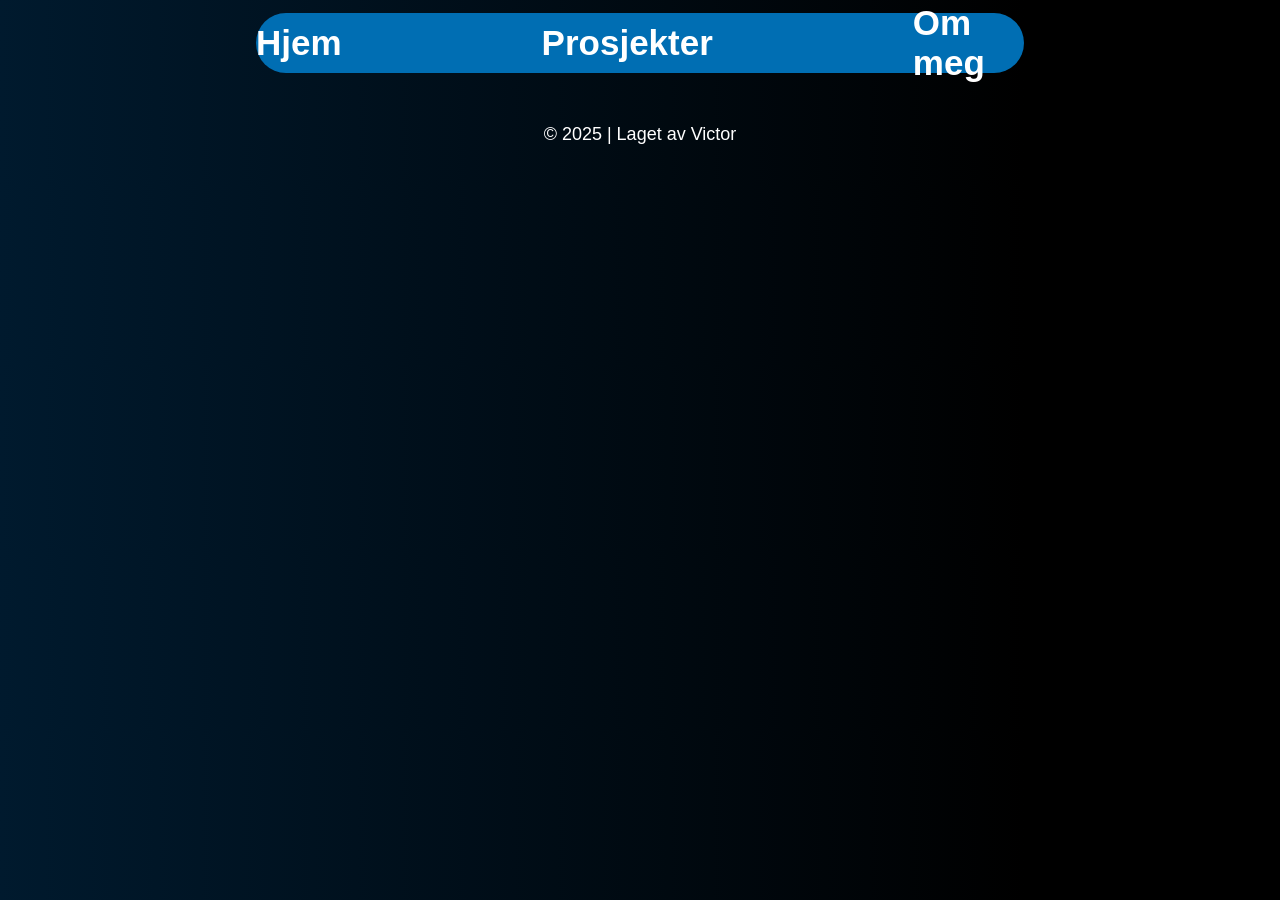
==== kontakt.html @ ed5bd7ae "." ====
<!DOCTYPE html>
<html lang="en">

<head>
    <meta charset="UTF-8">
    <meta name="viewport" content="width=device-width, initial-scale=1.0">
    <title>Document</title>
    <link rel="stylesheet" href="style.css">
</head>

<body>

    <nav class="nav_bar">
        <a href="index.html">Hjem</a>
        <a href="Prosjekter.html">Prosjekter</a>
        <a href="Om_Meg.html">Om meg</a>
    </nav>

    <footer class="footer">
        <p>© 2025 | Laget av Victor</p>
    </footer>

</body>

</html>
---- style.css ----
/* ===============================
   Generelle stiler
   =============================== */

body {
    background: linear-gradient(90deg, #001a2e 0%, #000000 80%); /* Horisontal blå-til-svart gradient*/
    color: white; /* Hvit tekst */
    font-family: 'Franklin Gothic Medium', 'Arial Narrow', Arial, sans-serif; /* Hovedfont */
    margin: 0; /* Fjerner standard margin */
    padding: 0; /* Fjerner standard padding */
}


/* ===============================
   Navigasjonsmeny
   =============================== */
    
.nav_bar {
    width: 60%; /* Gjør menyen litt smalere enn hele siden */
    height: 60px; /* Setter høyde på menyen */
    background-color: #006EB3; /* Blå bakgrunnsfarge */
    border-radius: 50px; /* Runde kanter */
    display: flex; /* Aktiverer flexbox for justering */
    justify-content: center; /* Sentrerer elementene horisontalt */
    align-items: center; /* Sentrerer elementene vertikalt */
    gap: 200px; /* Avstand mellom meny-elementene */
    margin: 1% auto; /* Sentrerer menyen og legger til litt toppmarg */
}

/* Tekst i navigasjonsmenyen */
.nav_bar a {
    font-size: 35px; /* Tekststørrelse */
    font-weight: bold; /* Fet skrift */
    margin: 0; /* Fjerner ekstra luft rundt teksten */
    cursor: pointer; /* Gjør teksten klikkbar (viser håndpeker) */
    text-decoration: none; /* Fjerner understrek */
    color: white; /* hvit tekst */
}





.nav_bar a:hover {
    transform: scale(1.1); /* Liten zoom-effekt ved hover */
}

/* ===============================
   Forside
   =============================== */

/* ===============================
   Hovedseksjon (profilområde)
   =============================== */

.Hero_stil {
    position: relative; /* lar den flytte seg rundt */
    display: flex; /* Plasserer bilde og tekst side om side */
    align-items: center; /* Sentrerer innholdet vertikalt */
    gap: 50px; /* Avstand mellom bilde og tekst */
    margin-top: 100px; /* Luft mellom meny og hovedinnhold */
    margin-left: 50px; /* dytter den venstre */
    top: 150px; /* dytter den nedover */
}

/* ===============================
   Profilbilde
   =============================== */

.Profil_bilde {
    width: 300px; /* Bildebredde */
    height: 300px; /* Bildehøyde */
    border-radius: 50%; /* Gjør bildet rundt */
    object-fit: cover; /* Fyller formen uten å strekke bildet */
    box-shadow: 0 0 20px rgba(0, 0, 0, 0.5); /* Myk skygge bak bildet */
}

/* ===============================
   Tekstområde
   =============================== */

.Forside_tekst h1 {
    font-size: 60px; /* Stor overskrift for navn */
    margin-bottom: 10px; /* Litt luft under overskriften */
    margin-top: 0; /* Fjerner luft over overskriften */
}

.Forside_tekst p {
    font-size: 25px; /* God lesbar tekststørrelse */
    margin-top: 0; /* Fjerner luft over teksten */
    margin-bottom: 30px; /* Litt luft under teksten */
    line-height: 1.4; /* Bedre linjeavstand for lesbarhet */
}

/* ===============================
   Knapp ("Kontakt meg her")
   =============================== */
.Kontakt_knapp {
    display: inline-block; /* Tillater padding og margin */
    background-color: #006EB3; /* Knappens bakgrunnsfarge */
    font-weight: bold; /* Fet tekst */
    text-decoration: none; /* Fjerner understrek */
    padding: 10px 25px; /* Luft rundt teksten */
    border-radius: 25px; /* Runde kanter */
    font-size: 18px; /* Tekststørrelse */
    color: white; /* hvit tekst */
}

.Kontakt_knapp:hover {
    background-color: #0086D1; /* Lysere blå ved hover */
    transform: scale(1.05); /* Liten zoom-effekt */
}

/* ===============================
   Om meg
   =============================== */


/* tekst boks */
.container {
    margin-top: 10%; /* dytter boksen nedover for å ikke ligge rett under nav-baren*/
    width: 600px; /*bredde på boksen*/
    display: flex;
    justify-self: center; /*putter boken i midten horisontalt*/
}

.Om_meg_tekst {
    border: 5px solid #006EB3; /* Blå ramme */
    border-radius: 25px; /* Runde hjørner */
    display: flex;
    flex-direction: column; /* Plasserer tekstene over hverandre */
    justify-content: center; /* Sentrer tekstene vertikalt i boksen */
    align-items: center; /* Sentrer tekstene horisontalt */
    text-align: center; /* Midtstilt tekst */
}

.Om_meg_tekst h1 {
    display: flex;
    justify-content: center;
    font-size: 50px;
    margin-bottom: 50px;
}

.Om_meg_tekst h2 {
    font-size: 35px;
    margin-top: 0;
}

/* ===============================
   Prosjekter
   =============================== */

.Html_tekst {
    display: flex;
    justify-content: center;
    font-size: 18px;
}

.Medie_tekst {
    display: flex;
    justify-content: center;
    font-size: 18px;
}

.Overskrift_prosjekter {
    display: flex;
    justify-content: center;
    font-size: 20px;
    text-decoration: underline;
}

/* Oslo lacrosse */

.Oslo_lacrosse_container {
  position: relative; /* Lar deg posisjonere elementer inni hvis du trenger */
  text-align: center; /* Sentrerer tekst og bilder horisontalt */
  margin-top: 50px; /* Litt luft over seksjonen */
}

.Oslo_lacrosse_tekst {
    font-size: 40px; /* Stor og tydelig tittel */
    margin-bottom: 40px; /* Luft mellom tittel og bilder */
}

.Oslo_lacrosse_bilder {
    display: flex; /* Plasserer bildene ved siden av hverandre */
    justify-content: center; /* Sentrerer dem på midten av siden */
    gap: 50px; /* Avstand mellom bildene */
}

/* Selve bildene */
.Oslo_lacrosse_bilder img {
  width: 750px; /* Fast bredde */
  height: 400px; /* Fast høyde */
  border-radius: 20px; /* Runde hjørner på bildene */
}

/* Nav bar oppgave */

.Nav_bar_oppgave_container {
  position: relative; /* Lar deg posisjonere elementer inni hvis du trenger */
  text-align: center; /* Sentrerer tekst og bilder horisontalt */
  margin-top: 50px; /* Litt luft over seksjonen */
}

.Nav_bar_oppgave_tekst {
    font-size: 40px; /* Stor og tydelig tittel */
    margin-bottom: 40px; /* Luft mellom tittel og bilder */
}

.Nav_bar_oppgave_bilder {
    display: flex; /* Plasserer bildene ved siden av hverandre */
    justify-content: center; /* Sentrerer dem på midten av siden */
    gap: 50px; /* Avstand mellom bildene */
}

/* Selve bildene */
.Nav_bar_oppgave_bilder img {
  width: 750px; /* Fast bredde */
  height: 400px; /* Fast høyde */
  border-radius: 20px; /* Runde hjørner på bildene */
}

/* oppdrag 2 */

.Oppdrag_2_container {
  position: relative; /* Lar deg posisjonere elementer inni hvis du trenger */
  text-align: center; /* Sentrerer tekst og bilder horisontalt */
  margin-top: 50px; /* Litt luft over seksjonen */
}

.Oppdrag_2_oppgave_tekst {
    font-size: 40px; /* Stor og tydelig tittel */
    margin-bottom: 40px; /* Luft mellom tittel og bilder */
}

.Oppdrag_2_oppgave_bilder {
    display: flex; /* Plasserer bildene ved siden av hverandre */
    
}

/* Selve bildene */
.Oppdrag_2_bilder img {
  background-color: white; /* hvit bakgrunn på logo */
  width: 800px; /* Fast bredde */
  height: 320px; /* Fast høyde */
  border-radius: 20px; /* Runde hjørner på bildene */
}

/* ===============================
   Footer
   =============================== */

.footer {
    bottom: 0;
    width: 100%;
    text-align: center; /* Sentrert tekst */
    font-size: 18px; /*tekst størrelse */
    padding: 20px 0; /* Luft over og under teksten */
}

.footer_forside {
    position: fixed;
    bottom: 0;
    width: 100%;
    text-align: center; /* Sentrert tekst */
    font-size: 18px; /*tekst størrelse */
    padding: 20px 0; /* Luft over og under teksten */
}
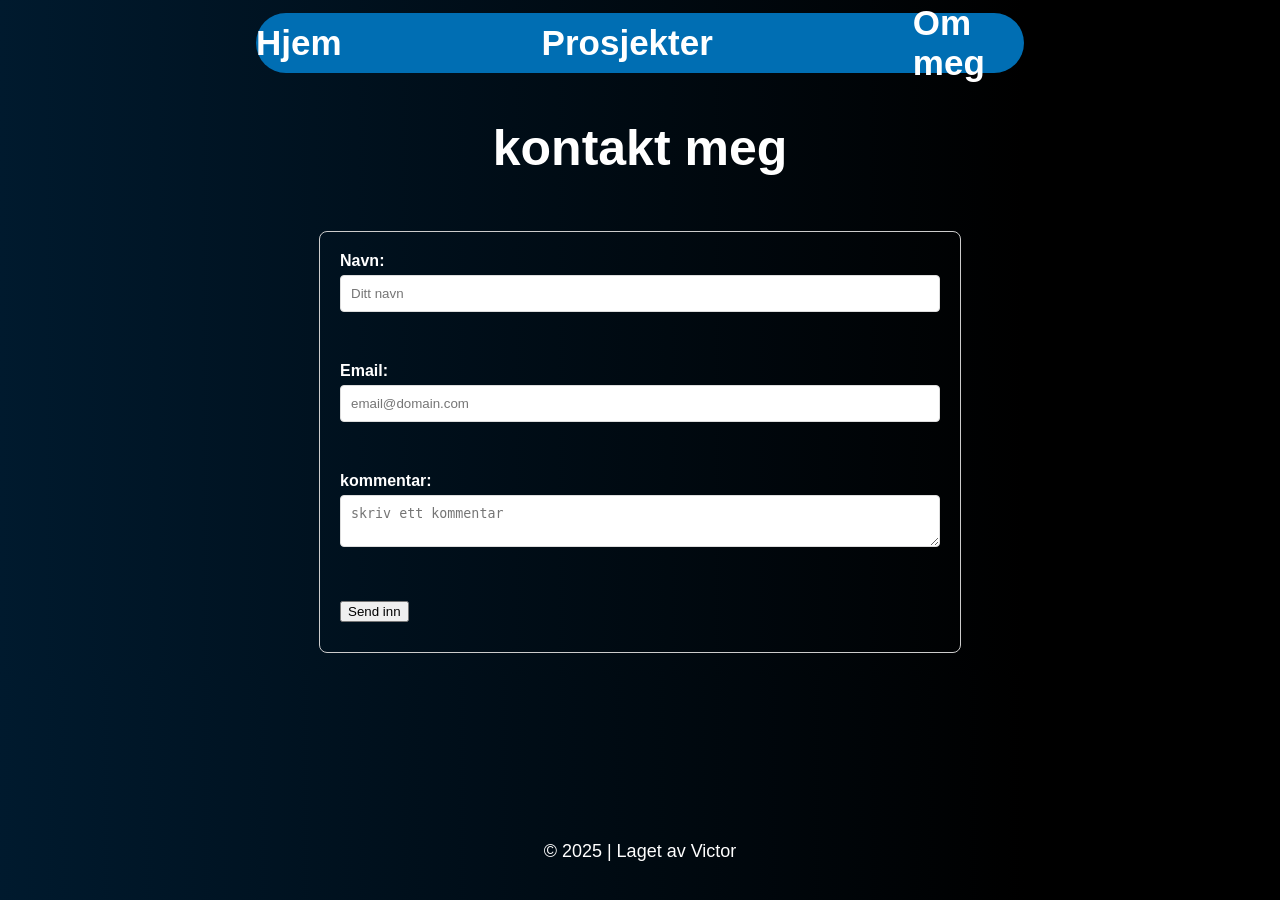
==== commit dc9da5bc: "." ====
--- a/kontakt.html
+++ b/kontakt.html
@@ -16,6 +16,24 @@
         <a href="Om_Meg.html">Om meg</a>
     </nav>
 
+    <div class="Overskrift_Kontakt">
+        <h1>kontakt meg</h1>
+    </div>
+<form class="form" method="POST"> <!-- Starter et skjema som sender data med POST-metoden -->
+    
+    <label class="Tekstboks_overskrift" for="name">Navn:</label> <!-- Etikett for navnefeltet -->
+    <input class="Tekstboks_plasseringsholder" type="text" name="navn" required placeholder="Ditt navn" /> <!-- Tekstfelt for brukerens navn -->
+
+    <label class="Tekstboks_overskrift" for="email">Email:</label> <!-- Etikett for e-postfeltet -->
+    <input class="Tekstboks_plasseringsholder" type="email" name="email" required placeholder="email@domain.com" /> <!-- E-postfelt -->
+
+    <label class="Tekstboks_overskrift" for="kommentar">kommentar:</label> <!-- Etikett for kommentarfeltet -->
+    <textarea class="Tekstboks_skrift" name="kommentar" required placeholder="skriv ett kommentar"></textarea> <!-- Flerlinjet felt for å skrive en kommentar -->
+    <button type="submit">Send inn</button> <!-- Knapp som sender inn skjemaet -->
+
+</form> <!-- Avslutter skjemaet -->
+
+    </div>
     <footer class="footer">
         <p>© 2025 | Laget av Victor</p>
     </footer>
--- a/style.css
+++ b/style.css
@@ -124,6 +124,7 @@
     justify-self: center; /*putter boken i midten horisontalt*/
 }
 
+/*innhold*/
 .Om_meg_tekst {
     border: 5px solid #006EB3; /* Blå ramme */
     border-radius: 25px; /* Runde hjørner */
@@ -248,21 +249,58 @@
 }
 
 /* ===============================
+   Kontakt
+   =============================== */
+
+   .Overskrift_Kontakt {
+    display: flex;
+    justify-content: center;
+    font-size: 25px;
+   }
+
+      .form {
+        max-width: 600px;
+        height: 380px;
+        margin: 20px auto;
+        padding: 20px;
+        border: 1px solid #ccc;
+        border-radius: 8px;
+    }
+    .Tekstboks_overskrift {
+        display: block;
+        margin-bottom: 5px;
+        font-weight: bold;
+    }
+    .Tekstboks_plasseringsholder[type="text"],
+
+    .Tekstboks_plasseringsholder[type="email"],
+
+    .Tekstboks_skrift {
+        width: 100%;
+        padding: 10px;
+        margin-bottom: 50px;
+        border: 1px solid #ddd;
+        border-radius: 4px;
+        box-sizing: border-box;
+    }
+/* ===============================
    Footer
    =============================== */
 
-.footer {
-    bottom: 0;
-    width: 100%;
+
+/* footer for prosjekter */
+.footer_prosjekter {
+    width: 100%; /*plasserer hele footer div-en på bunnen av siden*/
     text-align: center; /* Sentrert tekst */
     font-size: 18px; /*tekst størrelse */
     padding: 20px 0; /* Luft over og under teksten */
 }
 
-.footer_forside {
+/*footer for forside og kontakt*/
+.footer {
     position: fixed;
-    bottom: 0;
-    width: 100%;
+    bottom: 0; /*dytter footer ned*/
+    width: 100%; /*plasserer hele footer div-en på bunnen av siden*/
     text-align: center; /* Sentrert tekst */
     font-size: 18px; /*tekst størrelse */
     padding: 20px 0; /* Luft over og under teksten */
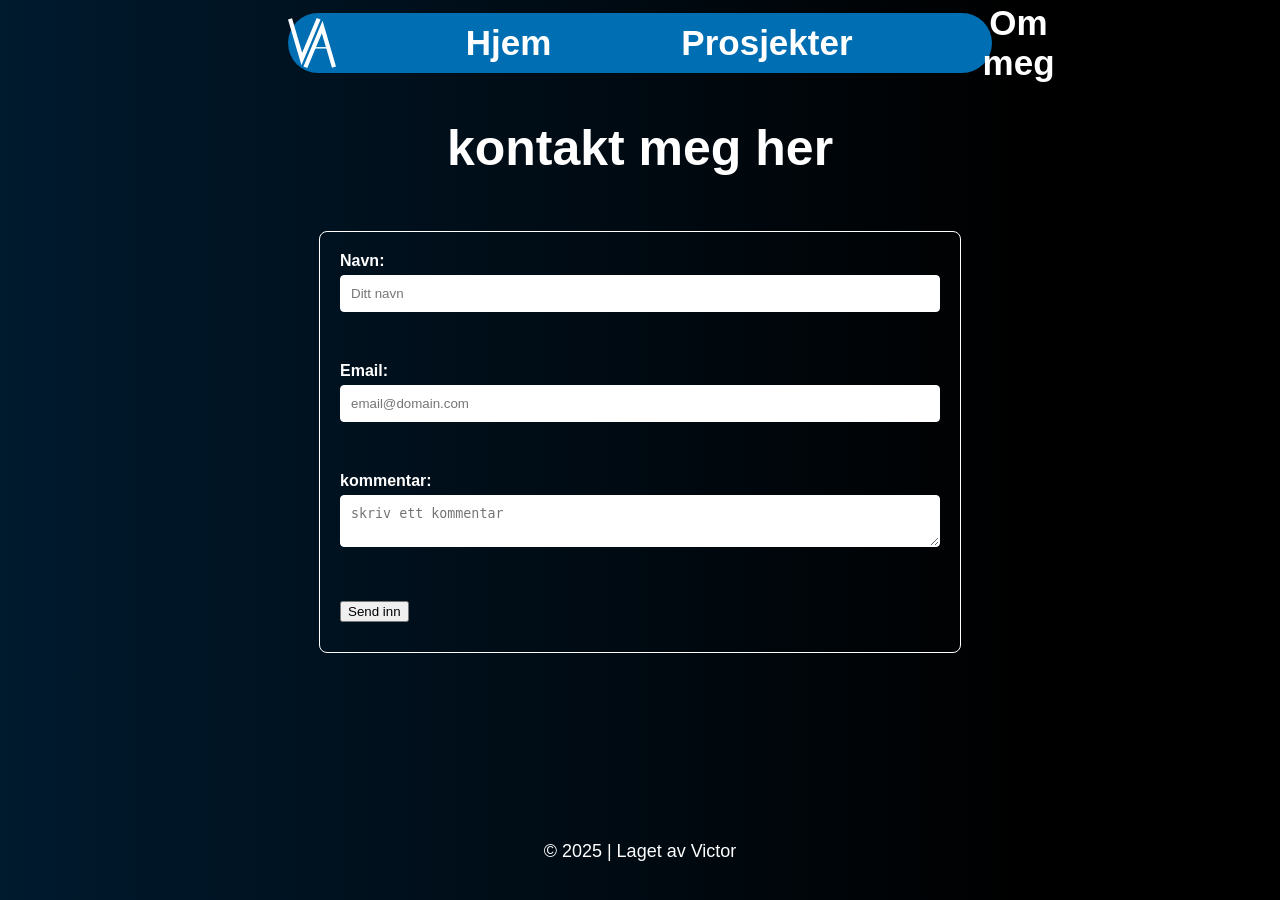
==== commit dc7c0a8d: "." ====
--- a/kontakt.html
+++ b/kontakt.html
@@ -4,36 +4,34 @@
 <head>
     <meta charset="UTF-8">
     <meta name="viewport" content="width=device-width, initial-scale=1.0">
-    <title>Document</title>
+    <title>Kontakt side</title>
     <link rel="stylesheet" href="style.css">
 </head>
 
 <body>
 
     <nav class="nav_bar">
+        <img src="Img/Logo_portefølje.svg" alt="">
         <a href="index.html">Hjem</a>
         <a href="Prosjekter.html">Prosjekter</a>
         <a href="Om_Meg.html">Om meg</a>
     </nav>
 
     <div class="Overskrift_Kontakt">
-        <h1>kontakt meg</h1>
-    </div>
-<form class="form" method="POST"> <!-- Starter et skjema som sender data med POST-metoden -->
-    
+        <h1>kontakt meg her</h1></div>
+    <form class="form" method="POST"> <!-- Starter et skjema som sender data med POST-metoden -->
+   
     <label class="Tekstboks_overskrift" for="name">Navn:</label> <!-- Etikett for navnefeltet -->
     <input class="Tekstboks_plasseringsholder" type="text" name="navn" required placeholder="Ditt navn" /> <!-- Tekstfelt for brukerens navn -->
-
+ 
     <label class="Tekstboks_overskrift" for="email">Email:</label> <!-- Etikett for e-postfeltet -->
     <input class="Tekstboks_plasseringsholder" type="email" name="email" required placeholder="email@domain.com" /> <!-- E-postfelt -->
-
+ 
     <label class="Tekstboks_overskrift" for="kommentar">kommentar:</label> <!-- Etikett for kommentarfeltet -->
     <textarea class="Tekstboks_skrift" name="kommentar" required placeholder="skriv ett kommentar"></textarea> <!-- Flerlinjet felt for å skrive en kommentar -->
     <button type="submit">Send inn</button> <!-- Knapp som sender inn skjemaet -->
-
-</form> <!-- Avslutter skjemaet -->
-
-    </div>
+ 
+    </form> <!-- Avslutter skjemaet -->
     <footer class="footer">
         <p>© 2025 | Laget av Victor</p>
     </footer>
--- a/style.css
+++ b/style.css
@@ -10,20 +10,19 @@
     padding: 0; /* Fjerner standard padding */
 }
 
-
 /* ===============================
    Navigasjonsmeny
    =============================== */
     
 .nav_bar {
-    width: 60%; /* Gjør menyen litt smalere enn hele siden */
+    width: 55%; /* Gjør menyen litt smalere enn hele siden */
     height: 60px; /* Setter høyde på menyen */
     background-color: #006EB3; /* Blå bakgrunnsfarge */
     border-radius: 50px; /* Runde kanter */
     display: flex; /* Aktiverer flexbox for justering */
-    justify-content: center; /* Sentrerer elementene horisontalt */
+    text-align: center; /* Sentrerer elementene horisontalt */
     align-items: center; /* Sentrerer elementene vertikalt */
-    gap: 200px; /* Avstand mellom meny-elementene */
+    gap: 130px; /* Avstand mellom meny-elementene */
     margin: 1% auto; /* Sentrerer menyen og legger til litt toppmarg */
 }
 
@@ -37,9 +36,10 @@
     color: white; /* hvit tekst */
 }
 
-
-
-
+.nav_bar img {
+    width: 100px;
+    height: 50px;
+}
 
 .nav_bar a:hover {
     transform: scale(1.1); /* Liten zoom-effekt ved hover */
@@ -59,7 +59,7 @@
     align-items: center; /* Sentrerer innholdet vertikalt */
     gap: 50px; /* Avstand mellom bilde og tekst */
     margin-top: 100px; /* Luft mellom meny og hovedinnhold */
-    margin-left: 50px; /* dytter den venstre */
+    margin-left: 1vh; /* dytter den venstre */
     top: 150px; /* dytter den nedover */
 }
 
@@ -112,16 +112,63 @@
 }
 
 /* ===============================
+   For telefon (forside og navbar)
+   =============================== */
+
+@media (max-width: 500px) {
+    .nav_bar {
+        gap: 22px; /* Mindre mellomrom mellom punktene for mer kompakt design */
+        width: 95%; /* bredde på nav-baren med litt mellomrom på hver side */
+    }
+
+        .Hero_stil {
+        flex-direction: column;
+        /* Legger bilde over teksten */
+        text-align: center;
+        /* Sentrerer teksten */
+        margin-top: 60px;
+        /* Mindre toppmarg */
+        gap: 40px;
+        /* Mindre avstand mellom elementene */
+    }
+ 
+    .nav_bar img {
+    width: 70px;
+    height: 40px;
+    }
+
+    .Profil_bilde {
+        width: 200px;
+        /* Mindre bilde på mobil */
+        height: 200px;
+    }
+ 
+    .Forside_tekst h1 {
+        font-size: 36px;
+        /* Mindre overskrift */
+    }
+ 
+    .Forside_tekst p {
+        font-size: 18px;
+        /* Mindre brødtekst */
+    }
+
+    .nav_bar a {
+        font-size: 25px;
+        /* Mindre menytekst */
+    }
+}
+
+/* ===============================
    Om meg
    =============================== */
-
 
 /* tekst boks */
 .container {
-    margin-top: 10%; /* dytter boksen nedover for å ikke ligge rett under nav-baren*/
-    width: 600px; /*bredde på boksen*/
-    display: flex;
-    justify-self: center; /*putter boken i midten horisontalt*/
+    margin-top: 8%; /* dytter boksen nedover for å ikke ligge rett under nav-baren*/
+    width: 600px; /* bredde på boksen */
+    display: flex;
+    justify-self: center; /* putter boken i midten horisontalt */
 }
 
 /*innhold*/
@@ -133,18 +180,42 @@
     justify-content: center; /* Sentrer tekstene vertikalt i boksen */
     align-items: center; /* Sentrer tekstene horisontalt */
     text-align: center; /* Midtstilt tekst */
+    font-size: 35px; /* skriftstørrelse */
+    line-height: 1.1; /* avstand mellom tekst */
 }
 
 .Om_meg_tekst h1 {
     display: flex;
     justify-content: center;
     font-size: 50px;
+    margin-bottom: 20px;
+}
+
+/* ===============================
+   For telefon
+   =============================== */
+
+@media (max-width: 500px) {
+    .container {
+    margin-top: 25%; /* dytter boksen nedover for å ikke ligge rett under nav-baren*/
+    width: 400px; /* bredde på boksen */
+    display: flex;
+    justify-self: center; /* putter boken i midten horisontalt */
+}
+
+.Om_meg_tekst h1 {
+    display: flex;
+    justify-content: center;
+    font-size: 35px;
     margin-bottom: 50px;
 }
 
 .Om_meg_tekst h2 {
-    font-size: 35px;
+    font-size: 25px;
     margin-top: 0;
+    line-height: 1.4;
+}
+
 }
 
 /* ===============================
@@ -223,7 +294,6 @@
 }
 
 /* oppdrag 2 */
-
 .Oppdrag_2_container {
   position: relative; /* Lar deg posisjonere elementer inni hvis du trenger */
   text-align: center; /* Sentrerer tekst og bilder horisontalt */
@@ -249,6 +319,107 @@
 }
 
 /* ===============================
+   For telefon
+   =============================== */
+
+@media (max-width: 500px) {
+    .Html_tekst {
+    display: flex;
+    justify-content: center;
+    font-size: 15px;
+}
+
+.Medie_tekst {
+    display: flex;
+    justify-content: center;
+    font-size: 15px;
+}
+
+.Overskrift_prosjekter {
+    display: flex;
+    justify-content: center;
+    font-size: 13px;
+    text-decoration: underline;
+}
+
+/* Oslo lacrosse */
+
+.Oslo_lacrosse_container {
+  position: relative; /* Lar deg posisjonere elementer inni hvis du trenger */
+  text-align: center; /* Sentrerer tekst og bilder horisontalt */
+  margin-top: 50px; /* Litt luft over seksjonen */
+}
+
+.Oslo_lacrosse_tekst {
+    font-size: 30px; /* Mindre tittel */
+    margin-bottom: 40px; /* Luft mellom tittel og bilder */
+}
+
+.Oslo_lacrosse_bilder {
+    display: flex; /* Plasserer bildene ved siden av hverandre */
+    flex-direction: column;
+    justify-self: center; /* Sentrerer dem på midten av siden */
+    gap: 50px; /* Avstand mellom bildene */
+}
+
+/* Selve bildene */
+.Oslo_lacrosse_bilder img {
+  width: 350px; /* Fast bredde */
+  height: 220px; /* Fast høyde */
+  border-radius: 20px; /* Runde hjørner på bildene */
+}
+
+/* Nav bar oppgave */
+
+.Nav_bar_oppgave_container {
+  position: relative; /* Lar deg posisjonere elementer inni hvis du trenger */
+  text-align: center; /* Sentrerer tekst og bilder horisontalt */
+  margin-top: 50px; /* Litt luft over seksjonen */
+}
+
+.Nav_bar_oppgave_tekst {
+    font-size: 30px; /* Mindre tittel */
+    margin-bottom: 40px; /* Luft mellom tittel og bilder */
+}
+
+.Nav_bar_oppgave_bilder {
+    display: flex; /* Plasserer bildene ved siden av hverandre */
+    flex-direction: column;
+    justify-self: center; /* Sentrerer dem på midten av siden */
+    gap: 50px; /* Avstand mellom bildene */
+}
+
+/* Selve bildene */
+.Nav_bar_oppgave_bilder img {
+  width: 350px; /* Fast bredde */
+  height: 220px; /* Fast høyde */
+  border-radius: 20px; /* Runde hjørner på bildene */
+}
+
+/* oppdrag 2 */
+
+.Oppdrag_2_container {
+  position: relative; /* Lar deg posisjonere elementer inni hvis du trenger */
+  text-align: center; /* Sentrerer tekst og bilder horisontalt */
+  margin-top: 50px; /* Litt luft over seksjonen */
+  font-size: 13px; /* mindre titell */
+}
+
+.Oppdrag_2_oppgave_bilder {
+    display: flex; /* Plasserer bildene ved siden av hverandre */
+}
+
+/* Selve bildene */
+.Oppdrag_2_bilder img {
+  background-color: white; /* hvit bakgrunn på logo */
+  width: 350px; /* Fast bredde */
+  height: 150px; /* Fast høyde */
+  border-radius: 20px; /* Runde hjørner på bildene */
+}
+
+}
+
+/* ===============================
    Kontakt
    =============================== */
 
@@ -258,35 +429,109 @@
     font-size: 25px;
    }
 
-      .form {
+   .form {
         max-width: 600px;
         height: 380px;
         margin: 20px auto;
         padding: 20px;
-        border: 1px solid #ccc;
+        border: 1px solid white;
         border-radius: 8px;
     }
+ 
     .Tekstboks_overskrift {
         display: block;
         margin-bottom: 5px;
         font-weight: bold;
     }
+ 
     .Tekstboks_plasseringsholder[type="text"],
-
+ 
     .Tekstboks_plasseringsholder[type="email"],
-
+ 
     .Tekstboks_skrift {
         width: 100%;
         padding: 10px;
         margin-bottom: 50px;
-        border: 1px solid #ddd;
+        border: 1px solid white;
         border-radius: 4px;
         box-sizing: border-box;
     }
+
+@media (max-width: 900px) {
+   .Overskrift_Kontakt {
+    display: flex;
+    justify-content: center;
+    font-size: 25px;
+   }
+
+   .form {
+        max-width: 600px;
+        height: 380px;
+        margin: 20px auto;
+        padding: 20px;
+        border: 1px solid white;
+        border-radius: 8px;
+    }
+ 
+    .Tekstboks_overskrift {
+        display: block;
+        margin-bottom: 5px;
+        font-weight: bold;
+    }
+ 
+    .Tekstboks_plasseringsholder[type="text"],
+ 
+    .Tekstboks_plasseringsholder[type="email"],
+ 
+    .Tekstboks_skrift {
+        width: 100%;
+        padding: 10px;
+        margin-bottom: 50px;
+        border: 1px solid white;
+        border-radius: 4px;
+        box-sizing: border-box;
+    }
+}
+
+@media (max-width: 500px) {
+   .Overskrift_Kontakt {
+    display: flex;
+    justify-content: center;
+    font-size: 25px;
+   }
+
+   .form {
+        max-width: 400px;
+        height: 380px;
+        margin: 20px auto;
+        padding: 20px;
+        border: 1px solid white;
+        border-radius: 8px;
+    }
+ 
+    .Tekstboks_overskrift {
+        display: block;
+        margin-bottom: 5px;
+        font-weight: bold;
+    }
+ 
+    .Tekstboks_plasseringsholder[type="text"],
+ 
+    .Tekstboks_plasseringsholder[type="email"],
+ 
+    .Tekstboks_skrift {
+        width: 100%;
+        padding: 10px;
+        margin-bottom: 50px;
+        border: 1px solid white;
+        border-radius: 4px;
+        box-sizing: border-box;
+    }
+}
+
 /* ===============================
    Footer
    =============================== */
-
 
 /* footer for prosjekter */
 .footer_prosjekter {
@@ -296,7 +541,7 @@
     padding: 20px 0; /* Luft over og under teksten */
 }
 
-/*footer for forside og kontakt*/
+/*footer for forside, om meg og kontakt*/
 .footer {
     position: fixed;
     bottom: 0; /*dytter footer ned*/
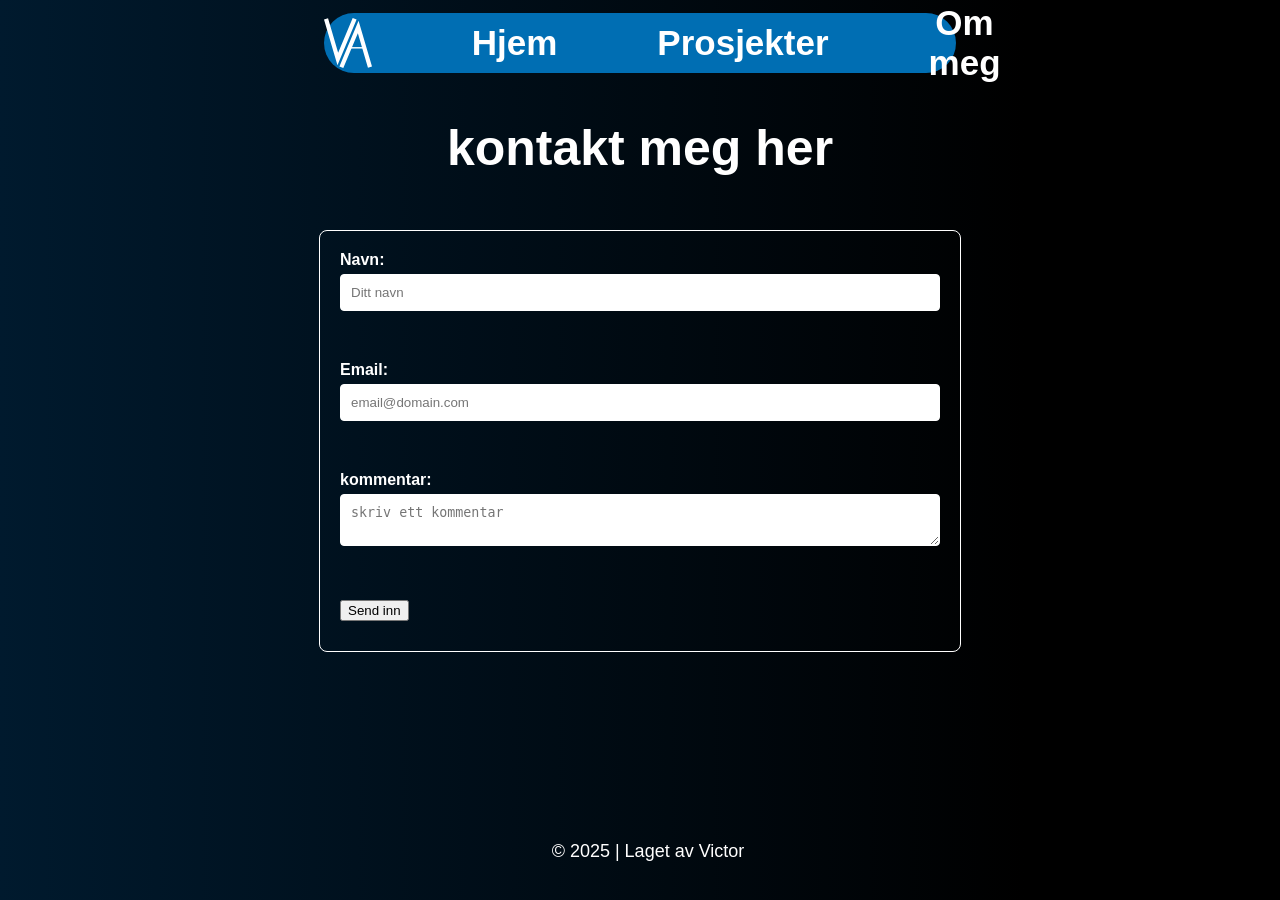
==== commit 9cf8e9e3: "." ====
--- a/kontakt.html
+++ b/kontakt.html
@@ -30,7 +30,7 @@
     <label class="Tekstboks_overskrift" for="kommentar">kommentar:</label> <!-- Etikett for kommentarfeltet -->
     <textarea class="Tekstboks_skrift" name="kommentar" required placeholder="skriv ett kommentar"></textarea> <!-- Flerlinjet felt for å skrive en kommentar -->
     <button type="submit">Send inn</button> <!-- Knapp som sender inn skjemaet -->
- 
+    <!-- tatt fra webportfolios.dev (link i logg) -->
     </form> <!-- Avslutter skjemaet -->
     <footer class="footer">
         <p>© 2025 | Laget av Victor</p>
--- a/style.css
+++ b/style.css
@@ -6,8 +6,6 @@
     background: linear-gradient(90deg, #001a2e 0%, #000000 80%); /* Horisontal blå-til-svart gradient*/
     color: white; /* Hvit tekst */
     font-family: 'Franklin Gothic Medium', 'Arial Narrow', Arial, sans-serif; /* Hovedfont */
-    margin: 0; /* Fjerner standard margin */
-    padding: 0; /* Fjerner standard padding */
 }
 
 /* ===============================
@@ -15,14 +13,14 @@
    =============================== */
     
 .nav_bar {
-    width: 55%; /* Gjør menyen litt smalere enn hele siden */
+    width: 50%; /* Gjør menyen litt smalere enn hele siden */
     height: 60px; /* Setter høyde på menyen */
     background-color: #006EB3; /* Blå bakgrunnsfarge */
     border-radius: 50px; /* Runde kanter */
     display: flex; /* Aktiverer flexbox for justering */
     text-align: center; /* Sentrerer elementene horisontalt */
     align-items: center; /* Sentrerer elementene vertikalt */
-    gap: 130px; /* Avstand mellom meny-elementene */
+    gap: 100px; /* Avstand mellom meny-elementene */
     margin: 1% auto; /* Sentrerer menyen og legger til litt toppmarg */
 }
 
@@ -31,7 +29,6 @@
     font-size: 35px; /* Tekststørrelse */
     font-weight: bold; /* Fet skrift */
     margin: 0; /* Fjerner ekstra luft rundt teksten */
-    cursor: pointer; /* Gjør teksten klikkbar (viser håndpeker) */
     text-decoration: none; /* Fjerner understrek */
     color: white; /* hvit tekst */
 }
@@ -39,6 +36,7 @@
 .nav_bar img {
     width: 100px;
     height: 50px;
+    position: relative; /* holder logoen fast på venstre */
 }
 
 .nav_bar a:hover {
@@ -59,7 +57,7 @@
     align-items: center; /* Sentrerer innholdet vertikalt */
     gap: 50px; /* Avstand mellom bilde og tekst */
     margin-top: 100px; /* Luft mellom meny og hovedinnhold */
-    margin-left: 1vh; /* dytter den venstre */
+    margin-left: 2vh; /* dytter hero stilen for å ha luft venstre */
     top: 150px; /* dytter den nedover */
 }
 
@@ -117,7 +115,7 @@
 
 @media (max-width: 500px) {
     .nav_bar {
-        gap: 22px; /* Mindre mellomrom mellom punktene for mer kompakt design */
+        gap: 28px; /* Mindre mellomrom mellom punktene for mer kompakt design */
         width: 95%; /* bredde på nav-baren med litt mellomrom på hver side */
     }
 
@@ -166,29 +164,42 @@
 /* tekst boks */
 .container {
     margin-top: 8%; /* dytter boksen nedover for å ikke ligge rett under nav-baren*/
-    width: 600px; /* bredde på boksen */
+    width: 800px; /* bredde på boksen */
     display: flex;
     justify-self: center; /* putter boken i midten horisontalt */
-}
+    height: 300px;
+} 
 
 /*innhold*/
 .Om_meg_tekst {
-    border: 5px solid #006EB3; /* Blå ramme */
+    background-color: #012338;
+    border: 1px solid white; /* Hvit ramme */
     border-radius: 25px; /* Runde hjørner */
     display: flex;
+    text-align: center;
     flex-direction: column; /* Plasserer tekstene over hverandre */
     justify-content: center; /* Sentrer tekstene vertikalt i boksen */
-    align-items: center; /* Sentrer tekstene horisontalt */
-    text-align: center; /* Midtstilt tekst */
-    font-size: 35px; /* skriftstørrelse */
+    font-size: 18px; /* skriftstørrelse */
     line-height: 1.1; /* avstand mellom tekst */
 }
 
 .Om_meg_tekst h1 {
     display: flex;
     justify-content: center;
-    font-size: 50px;
-    margin-bottom: 20px;
+    font-size: 45px; /* skriftstørrelse */
+    margin-bottom: 5px; /* luft mellom overskrift og innhold */
+}
+
+.Video_overskrift {
+    display: flex;
+    justify-content: center;
+    font-size: 20px;
+}
+
+.Video_overskrift_pil {
+    display: flex;
+    justify-content: center;
+    font-size: 25px;
 }
 
 /* ===============================
@@ -198,9 +209,10 @@
 @media (max-width: 500px) {
     .container {
     margin-top: 25%; /* dytter boksen nedover for å ikke ligge rett under nav-baren*/
-    width: 400px; /* bredde på boksen */
+    width: 300px; /* bredde på boksen */
     display: flex;
     justify-self: center; /* putter boken i midten horisontalt */
+    height: 400px;
 }
 
 .Om_meg_tekst h1 {
@@ -211,9 +223,9 @@
 }
 
 .Om_meg_tekst h2 {
-    font-size: 25px;
-    margin-top: 0;
-    line-height: 1.4;
+    font-size: 18px;
+    margin-top: 0; /* flytter teksten oppover */
+    line-height: 1.4; /* mellomrom i innholdet */
 }
 
 }
@@ -238,7 +250,7 @@
     display: flex;
     justify-content: center;
     font-size: 20px;
-    text-decoration: underline;
+    
 }
 
 /* Oslo lacrosse */
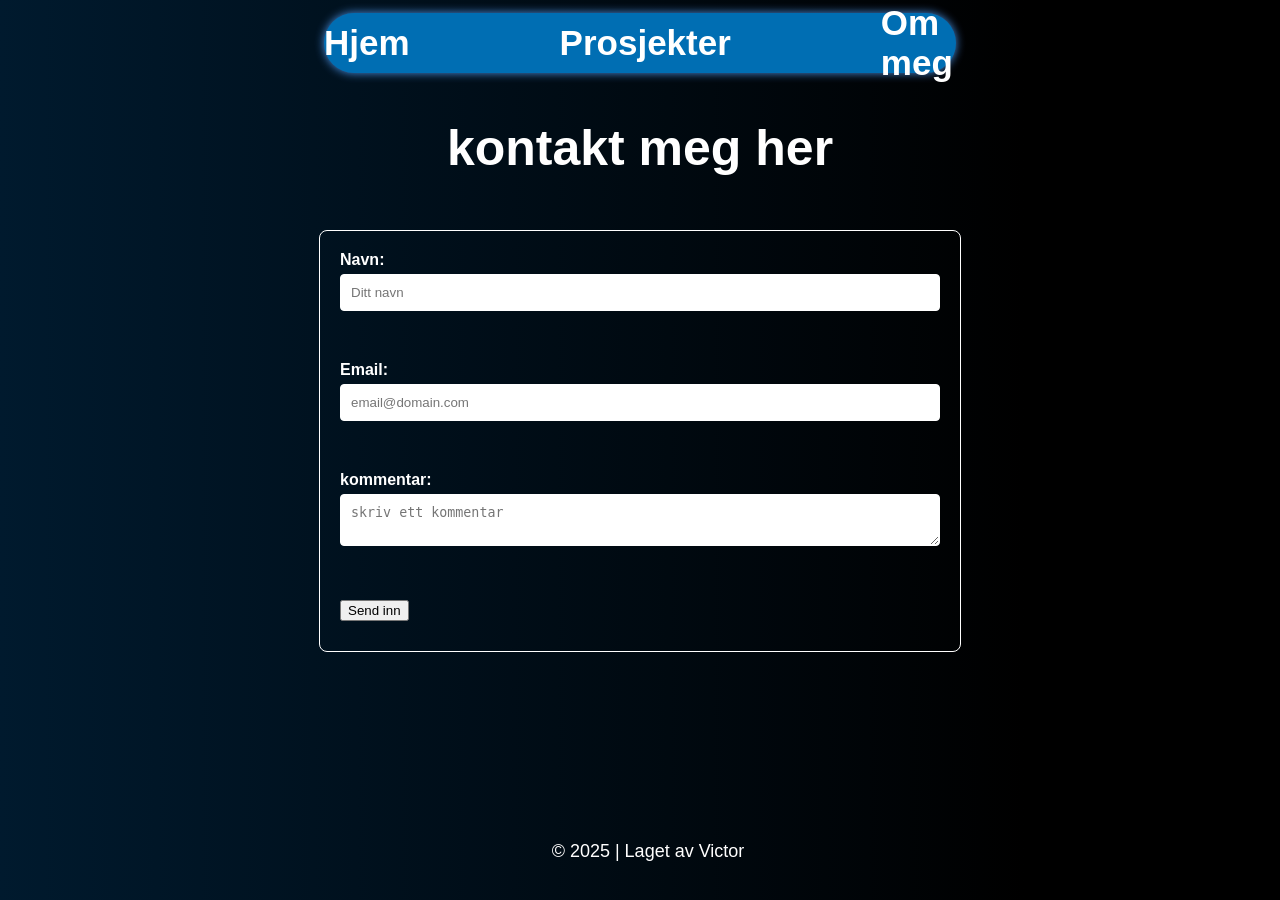
==== commit b2e42f14: "." ====
--- a/kontakt.html
+++ b/kontakt.html
@@ -6,31 +6,35 @@
     <meta name="viewport" content="width=device-width, initial-scale=1.0">
     <title>Kontakt side</title>
     <link rel="stylesheet" href="style.css">
+    <link rel="icon" type="image/svg+xml" href="Img/Logo_portefølje.svg" sizes="any">
 </head>
 
 <body>
 
     <nav class="nav_bar">
-        <img src="Img/Logo_portefølje.svg" alt="">
         <a href="index.html">Hjem</a>
         <a href="Prosjekter.html">Prosjekter</a>
         <a href="Om_Meg.html">Om meg</a>
     </nav>
 
     <div class="Overskrift_Kontakt">
-        <h1>kontakt meg her</h1></div>
+        <h1>kontakt meg her</h1>
+    </div>
     <form class="form" method="POST"> <!-- Starter et skjema som sender data med POST-metoden -->
-   
-    <label class="Tekstboks_overskrift" for="name">Navn:</label> <!-- Etikett for navnefeltet -->
-    <input class="Tekstboks_plasseringsholder" type="text" name="navn" required placeholder="Ditt navn" /> <!-- Tekstfelt for brukerens navn -->
- 
-    <label class="Tekstboks_overskrift" for="email">Email:</label> <!-- Etikett for e-postfeltet -->
-    <input class="Tekstboks_plasseringsholder" type="email" name="email" required placeholder="email@domain.com" /> <!-- E-postfelt -->
- 
-    <label class="Tekstboks_overskrift" for="kommentar">kommentar:</label> <!-- Etikett for kommentarfeltet -->
-    <textarea class="Tekstboks_skrift" name="kommentar" required placeholder="skriv ett kommentar"></textarea> <!-- Flerlinjet felt for å skrive en kommentar -->
-    <button type="submit">Send inn</button> <!-- Knapp som sender inn skjemaet -->
-    <!-- tatt fra webportfolios.dev (link i logg) -->
+
+        <label class="Tekstboks_overskrift" for="name">Navn:</label> <!-- Etikett for navnefeltet -->
+        <input class="Tekstboks_plasseringsholder" type="text" name="navn" required placeholder="Ditt navn" />
+        <!-- Tekstfelt for brukerens navn -->
+
+        <label class="Tekstboks_overskrift" for="email">Email:</label> <!-- Etikett for e-postfeltet -->
+        <input class="Tekstboks_plasseringsholder" type="email" name="email" required placeholder="email@domain.com" />
+        <!-- E-postfelt -->
+
+        <label class="Tekstboks_overskrift" for="kommentar">kommentar:</label> <!-- Etikett for kommentarfeltet -->
+        <textarea class="Tekstboks_skrift" name="kommentar" required placeholder="skriv ett kommentar"></textarea>
+        <!-- Flerlinjet felt for å skrive en kommentar -->
+        <button type="submit">Send inn</button> <!-- Knapp som sender inn skjemaet -->
+        <!-- tatt fra webportfolios.dev (link i logg) -->
     </form> <!-- Avslutter skjemaet -->
     <footer class="footer">
         <p>© 2025 | Laget av Victor</p>
--- a/style.css
+++ b/style.css
@@ -18,10 +18,11 @@
     background-color: #006EB3; /* Blå bakgrunnsfarge */
     border-radius: 50px; /* Runde kanter */
     display: flex; /* Aktiverer flexbox for justering */
-    text-align: center; /* Sentrerer elementene horisontalt */
+    justify-content: center; /* Sentrerer elementene horisontalt */
     align-items: center; /* Sentrerer elementene vertikalt */
-    gap: 100px; /* Avstand mellom meny-elementene */
+    gap: 150px; /* Avstand mellom meny-elementene */
     margin: 1% auto; /* Sentrerer menyen og legger til litt toppmarg */
+    box-shadow: 0 0 10px #4a90e2; /* Lager en skinnende effekt på */
 }
 
 /* Tekst i navigasjonsmenyen */
@@ -33,14 +34,11 @@
     color: white; /* hvit tekst */
 }
 
-.nav_bar img {
-    width: 100px;
-    height: 50px;
-    position: relative; /* holder logoen fast på venstre */
-}
-
 .nav_bar a:hover {
     transform: scale(1.1); /* Liten zoom-effekt ved hover */
+    transition-duration: 0.3s;
+    transition-delay: 0.1s;
+    transition-timing-function: ease-out;
 }
 
 /* ===============================
@@ -70,7 +68,7 @@
     height: 300px; /* Bildehøyde */
     border-radius: 50%; /* Gjør bildet rundt */
     object-fit: cover; /* Fyller formen uten å strekke bildet */
-    box-shadow: 0 0 20px rgba(0, 0, 0, 0.5); /* Myk skygge bak bildet */
+    box-shadow: 0 0 50px rgba(0, 0, 0, 1); /* Myk skygge bak bildet */
 }
 
 /* ===============================
@@ -107,34 +105,30 @@
 .Kontakt_knapp:hover {
     background-color: #0086D1; /* Lysere blå ved hover */
     transform: scale(1.05); /* Liten zoom-effekt */
-}
-
-/* ===============================
-   For telefon (forside og navbar)
-   =============================== */
-
-@media (max-width: 500px) {
-    .nav_bar {
-        gap: 28px; /* Mindre mellomrom mellom punktene for mer kompakt design */
-        width: 95%; /* bredde på nav-baren med litt mellomrom på hver side */
-    }
-
-        .Hero_stil {
+    transition-duration: 0.3s; /* Hvor lenge zoom effekten varer */
+    transition-delay: 0.1s; /* Avsetter zoom effekt med 0,1 sekunder */
+    transition-timing-function: ease-out; /* Legger til en mer naturlig følelse ved hover */
+    box-shadow: 0 0 10px #4a90e2; /* Lager en skinnende effekt ved hover */
+}
+
+/* ===============================
+   Responsivt design (mobil og nettbrett)
+   =============================== */
+ 
+/* For skjermer mindre enn 900px bredde */
+@media (max-width: 900px) {
+ 
+    .Hero_stil {
         flex-direction: column;
         /* Legger bilde over teksten */
         text-align: center;
         /* Sentrerer teksten */
         margin-top: 60px;
         /* Mindre toppmarg */
-        gap: 40px;
+        gap: 30px;
         /* Mindre avstand mellom elementene */
     }
  
-    .nav_bar img {
-    width: 70px;
-    height: 40px;
-    }
-
     .Profil_bilde {
         width: 200px;
         /* Mindre bilde på mobil */
@@ -150,10 +144,40 @@
         font-size: 18px;
         /* Mindre brødtekst */
     }
-
+ 
+    .nav_bar {
+        width: 90%;
+        /* Passer mindre skjermer */
+        gap: 60px;
+        /* Mindre avstand mellom lenkene */
+    }
+ 
     .nav_bar a {
-        font-size: 25px;
+        font-size: 16px;
         /* Mindre menytekst */
+    }
+}
+ 
+/* For veldig små skjermer (under 500px bredde) */
+@media (max-width: 500px) {
+    .nav_bar {
+        flex-direction: column;
+        /* Legger menyen vertikalt */
+        height: auto;
+        /* Justerer høyden automatisk */
+        padding: 10px 0;
+        gap: 20px;
+        /* Mindre mellomrom mellom punktene */
+    }
+ 
+    .Hero_stil {
+        gap: 20px;
+        /* Kompakt layout */
+    }
+ 
+    .Forside_tekst a {
+        font-size: 28px;
+        /* Mindre overskrift for små skjermer */
     }
 }
 
@@ -167,7 +191,7 @@
     width: 800px; /* bredde på boksen */
     display: flex;
     justify-self: center; /* putter boken i midten horisontalt */
-    height: 300px;
+    height: 300px; /*høyde på boksen */
 } 
 
 /*innhold*/
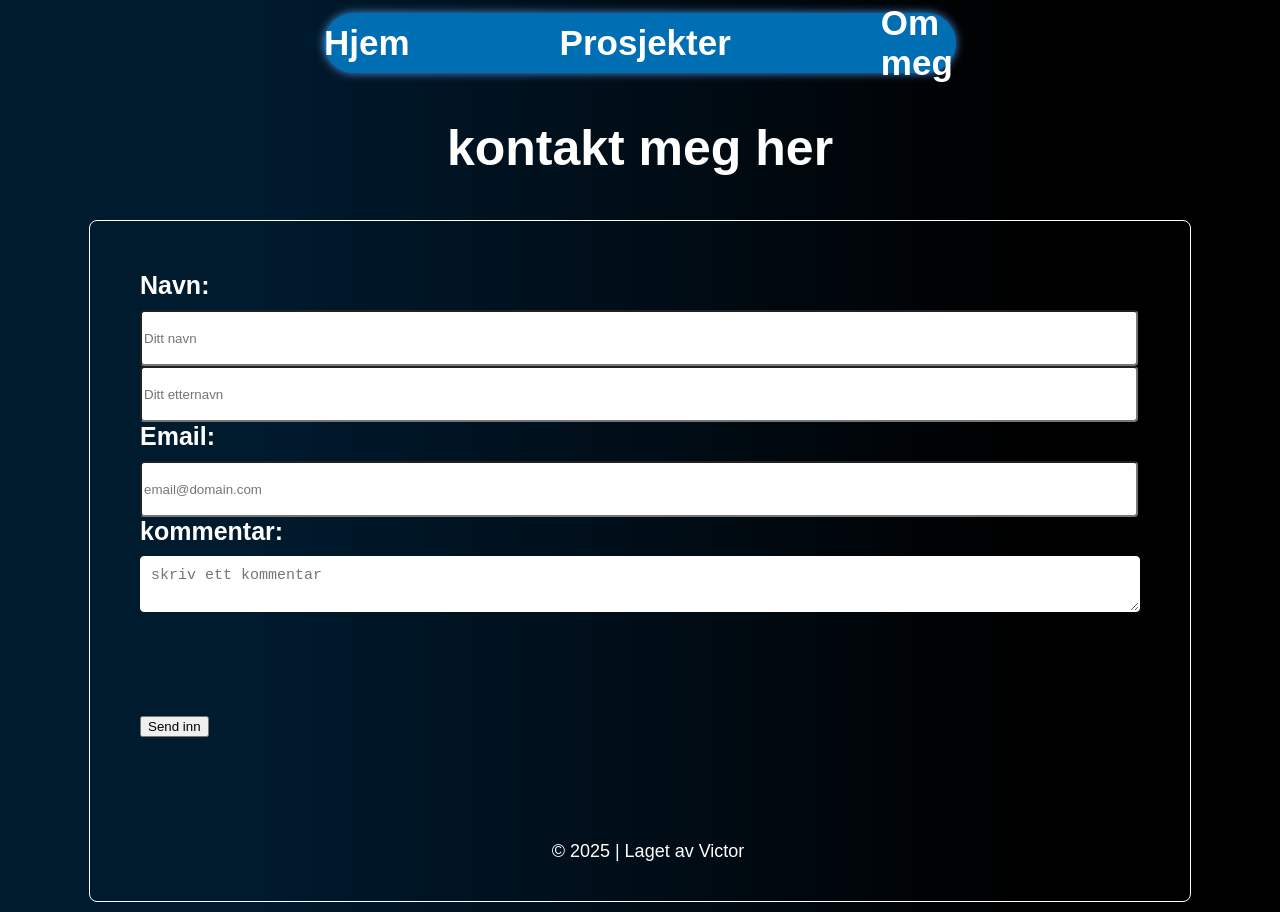
==== commit a4df2270: "endret på min om meg side" ====
--- a/kontakt.html
+++ b/kontakt.html
@@ -24,6 +24,7 @@
 
         <label class="Tekstboks_overskrift" for="name">Navn:</label> <!-- Etikett for navnefeltet -->
         <input class="Tekstboks_plasseringsholder" type="text" name="navn" required placeholder="Ditt navn" />
+        <input class="Tekstboks_plasseringsholder" type="text" name="etternavn" required placeholder="Ditt etternavn" />
         <!-- Tekstfelt for brukerens navn -->
 
         <label class="Tekstboks_overskrift" for="email">Email:</label> <!-- Etikett for e-postfeltet -->
--- a/style.css
+++ b/style.css
@@ -3,7 +3,7 @@
    =============================== */
 
 body {
-    background: linear-gradient(90deg, #001a2e 0%, #000000 80%); /* Horisontal blå-til-svart gradient*/
+    background: linear-gradient(90deg, #001a2e 20%, #000000 80%); /* Horisontal blå-til-svart gradient*/
     color: white; /* Hvit tekst */
     font-family: 'Franklin Gothic Medium', 'Arial Narrow', Arial, sans-serif; /* Hovedfont */
 }
@@ -98,7 +98,7 @@
     text-decoration: none; /* Fjerner understrek */
     padding: 10px 25px; /* Luft rundt teksten */
     border-radius: 25px; /* Runde kanter */
-    font-size: 18px; /* Tekststørrelse */
+    font-size: 23px; /* Tekststørrelse */
     color: white; /* hvit tekst */
 }
 
@@ -153,7 +153,7 @@
     }
  
     .nav_bar a {
-        font-size: 16px;
+        font-size: 25px;
         /* Mindre menytekst */
     }
 }
@@ -207,51 +207,16 @@
     line-height: 1.1; /* avstand mellom tekst */
 }
 
-.Om_meg_tekst h1 {
-    display: flex;
-    justify-content: center;
-    font-size: 45px; /* skriftstørrelse */
-    margin-bottom: 5px; /* luft mellom overskrift og innhold */
+.Overskrift_om_meg {
+    display: flex;
+    justify-content: center;
+    font-size: 30px;
 }
 
 .Video_overskrift {
     display: flex;
     justify-content: center;
     font-size: 20px;
-}
-
-.Video_overskrift_pil {
-    display: flex;
-    justify-content: center;
-    font-size: 25px;
-}
-
-/* ===============================
-   For telefon
-   =============================== */
-
-@media (max-width: 500px) {
-    .container {
-    margin-top: 25%; /* dytter boksen nedover for å ikke ligge rett under nav-baren*/
-    width: 300px; /* bredde på boksen */
-    display: flex;
-    justify-self: center; /* putter boken i midten horisontalt */
-    height: 400px;
-}
-
-.Om_meg_tekst h1 {
-    display: flex;
-    justify-content: center;
-    font-size: 35px;
-    margin-bottom: 50px;
-}
-
-.Om_meg_tekst h2 {
-    font-size: 18px;
-    margin-top: 0; /* flytter teksten oppover */
-    line-height: 1.4; /* mellomrom i innholdet */
-}
-
 }
 
 /* ===============================
@@ -466,31 +431,41 @@
    }
 
    .form {
-        max-width: 600px;
-        height: 380px;
-        margin: 20px auto;
-        padding: 20px;
+        max-width: 1000px;
+        height: 580px;
+        margin: 10px auto;
+        padding: 50px;
         border: 1px solid white;
         border-radius: 8px;
     }
  
     .Tekstboks_overskrift {
         display: block;
-        margin-bottom: 5px;
+        margin-bottom: 10px;
         font-weight: bold;
+        font-size: 25px;
     }
  
     .Tekstboks_plasseringsholder[type="text"],
  
     .Tekstboks_plasseringsholder[type="email"],
+
+    .Tekstboks_plasseringsholder {
+        display: grid;
+        grid-template-columns: 1fr 1fr;
+        height: 50px;
+        width: 990px;
+        border-radius: 4px;
+    }
  
     .Tekstboks_skrift {
         width: 100%;
         padding: 10px;
-        margin-bottom: 50px;
+        margin-bottom: 100px;
         border: 1px solid white;
         border-radius: 4px;
         box-sizing: border-box;
+        font-size: 15px;
     }
 
 @media (max-width: 900px) {
@@ -585,4 +560,119 @@
     text-align: center; /* Sentrert tekst */
     font-size: 18px; /*tekst størrelse */
     padding: 20px 0; /* Luft over og under teksten */
+}
+
+/* ===========================
+   SKILLS — SECTION
+=========================== */
+.skills {
+    max-width: 1100px;
+    margin: 0 auto;
+    padding: 6rem 3rem 6rem 5rem;
+    min-height: calc(100vh - 64px);
+}
+
+.skills-grid {
+    display: grid;
+    grid-template-columns: repeat(3, 1fr);
+    gap: 2rem;
+    margin-bottom: 4rem;
+}
+
+.skill-card {
+    background: #171625;
+    border: 1px solid #1e1c2e;
+    border-radius: 16px;
+    padding: 2rem;
+    transition: border-color 0.2s;
+}
+
+.skill-card:hover {
+    border-color: #6c5ce7;
+}
+
+.skill-card-icon {
+    width: 48px;
+    height: 48px;
+    background: #1e1c35;
+    border-radius: 12px;
+    display: flex;
+    align-items: center;
+    justify-content: center;
+    margin-bottom: 1.25rem;
+    color: #09517d;
+}
+
+.skill-card h3 {
+    font-size: 18px;
+    font-weight: 600;
+    color: #fff;
+    margin-bottom: 1.5rem;
+}
+
+/* ===========================
+   SKILLS — BARS
+=========================== */
+.skill-list {
+    display: flex;
+    flex-direction: column;
+    gap: 1rem;
+}
+
+.skill-item {
+    display: flex;
+    flex-direction: column;
+    gap: 6px;
+}
+
+.skill-info {
+    display: flex;
+    justify-content: space-between;
+    font-size: 13px;
+    color: #a09db8;
+}
+
+.skill-bar {
+    width: 100%;
+    height: 6px;
+    background: #1e1c2e;
+    border-radius: 99px;
+    overflow: hidden;
+}
+
+.skill-fill {
+    height: 100%;
+    background: linear-gradient(90deg, #006EB3, #5f53e3);
+    border-radius: 99px;
+}
+
+/* ===========================
+   SKILLS — TECH BADGES
+=========================== */
+.tech-skilt-wrap {
+    text-align: center;
+}
+
+.tech-skilt {
+    display: flex;
+    flex-wrap: wrap;
+    gap: 0.75rem;
+    justify-content: center;
+    margin-top: 1rem;
+}
+
+.skilt {
+    background: #15132a;
+    border: 1px solid #2a2745;
+    color: #a09db8;
+    font-size: 13px;
+    font-weight: 500;
+    padding: 0.45rem 1rem;
+    border-radius: 99px;
+    transition: border-color 0.2s, color 0.2s;
+}
+
+.skilt:hover {
+    border-color: #6c5ce7;
+    color: #7c6ef5;
 }
